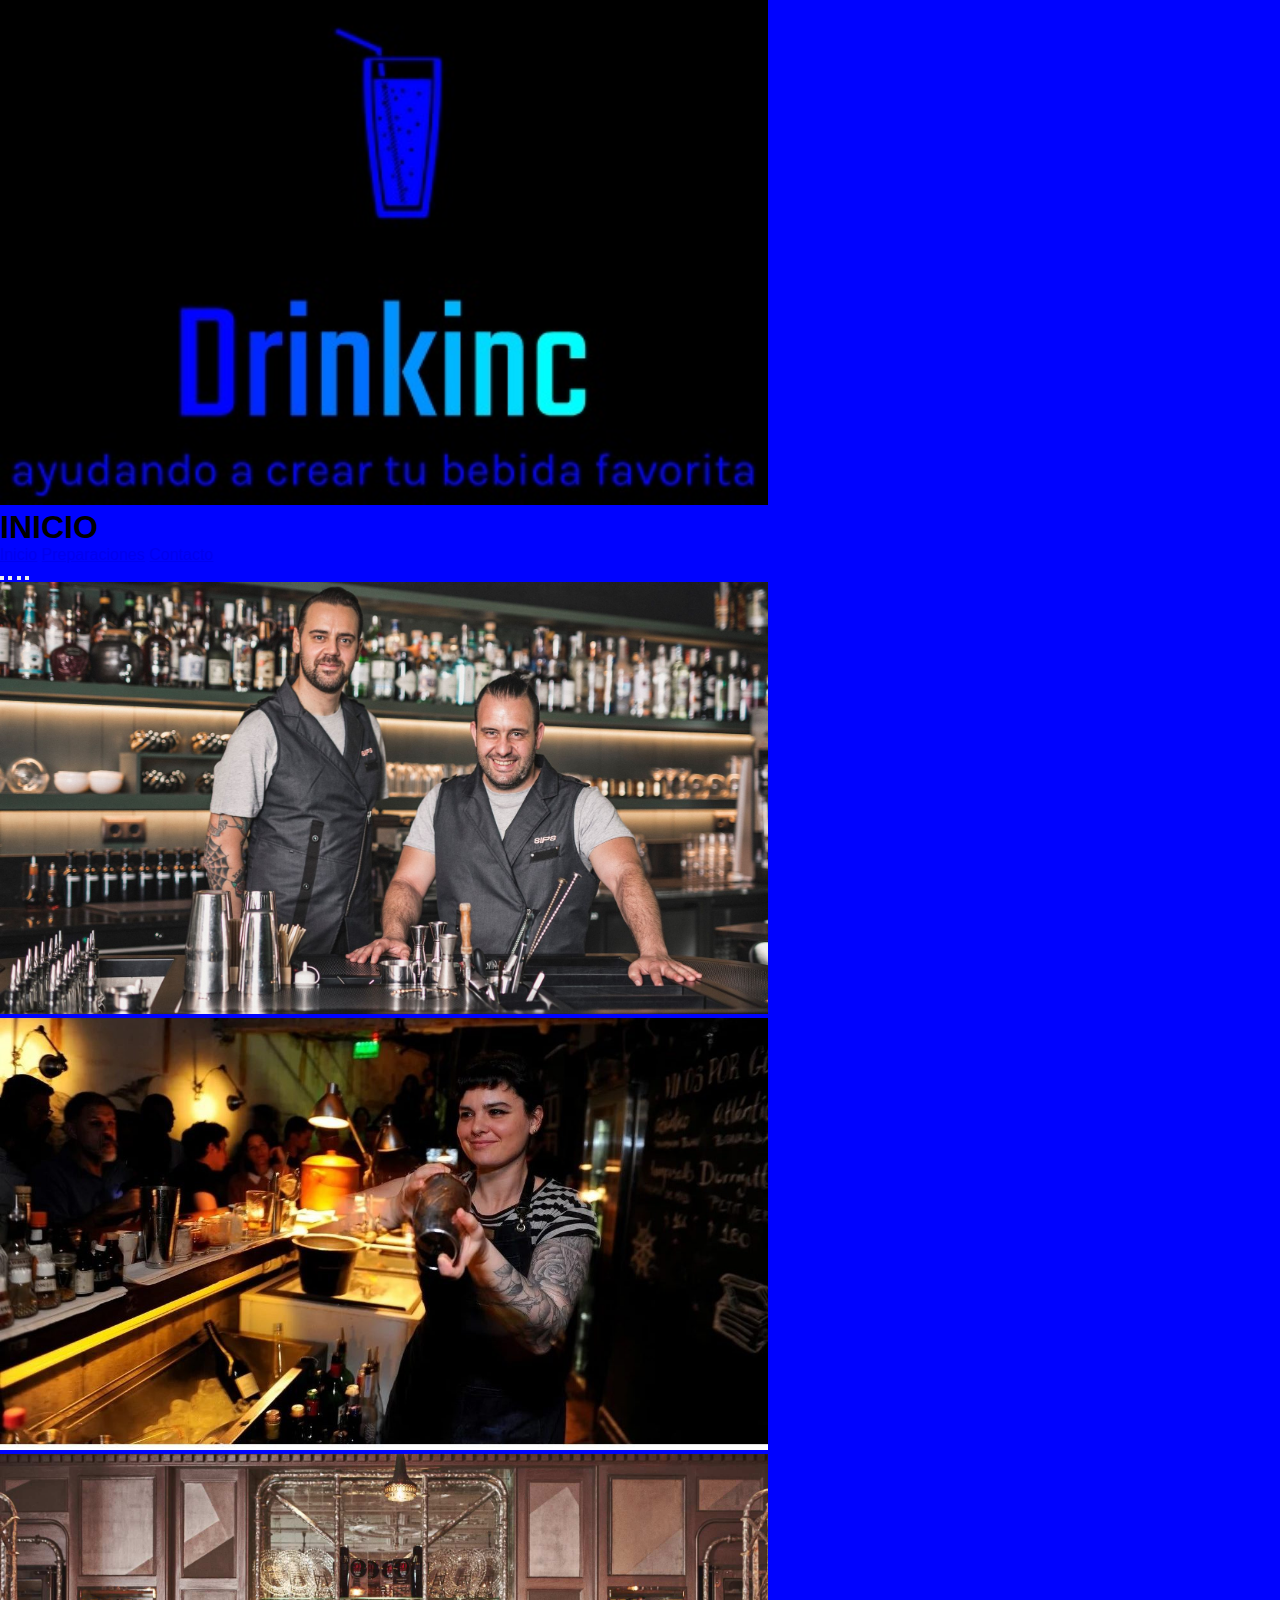
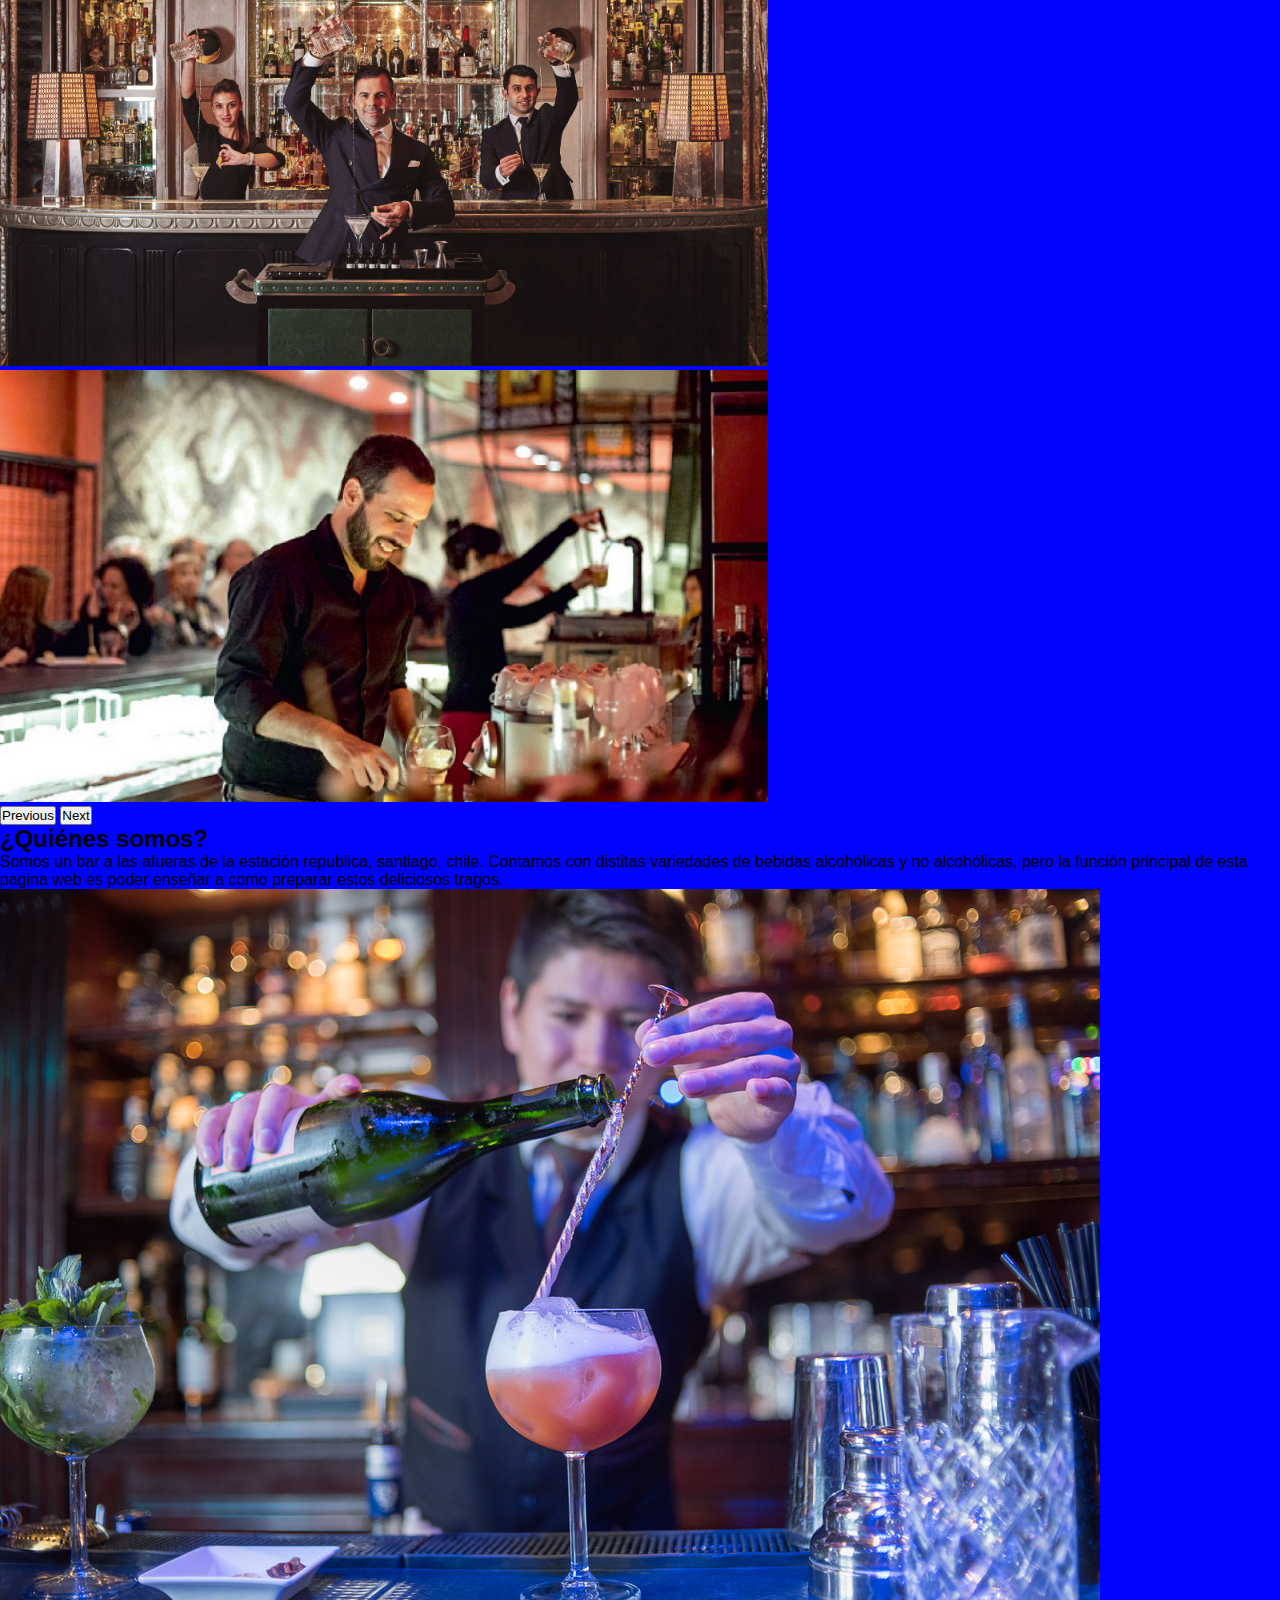
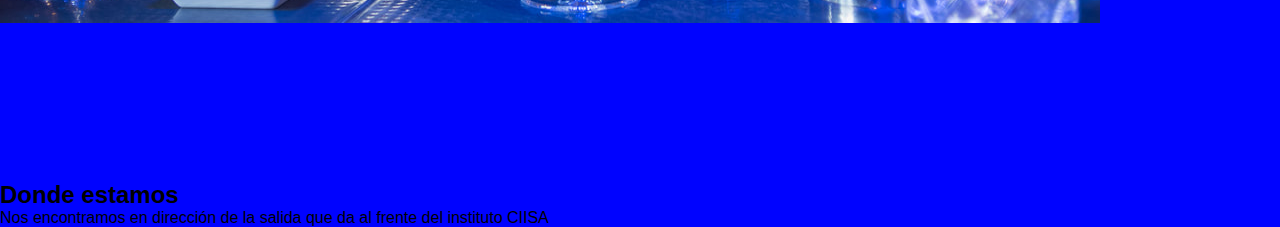
==== index.html @ 2cab58d0 "Add files via upload" ====
<!DOCTYPE html>
<html lang="es">

<head>
    <meta charset="utf-8">
    <!--Estilos Bootstrap 5-->
    <link href="https://cdn.jsdelivr.net/npm/bootstrap@5.0.2/dist/css/bootstrap.min.css" rel="stylesheet"
        integrity="sha384-EVSTQN3/azprG1Anm3QDgpJLIm9Nao0Yz1ztcQTwFspd3yD65VohhpuuCOmLASjC" crossorigin="anonymous">
    <!--JS Bootstrap 5-->
    <script src="https://cdn.jsdelivr.net/npm/bootstrap@5.0.2/dist/js/bootstrap.bundle.min.js"
        integrity="sha384-MrcW6ZMFYlzcLA8Nl+NtUVF0sA7MsXsP1UyJoMp4YLEuNSfAP+JcXn/tWtIaxVXM"
        crossorigin="anonymous"></script>
    <script src="https://cdn.jsdelivr.net/npm/@popperjs/core@2.9.2/dist/umd/popper.min.js"
        integrity="sha384-IQsoLXl5PILFhosVNubq5LC7Qb9DXgDA9i+tQ8Zj3iwWAwPtgFTxbJ8NT4GN1R8p"
        crossorigin="anonymous"></script>
    <script src="https://cdn.jsdelivr.net/npm/bootstrap@5.0.2/dist/js/bootstrap.min.js"
        integrity="sha384-cVKIPhGWiC2Al4u+LWgxfKTRIcfu0JTxR+EQDz/bgldoEyl4H0zUF0QKbrJ0EcQF"
        crossorigin="anonymous"></script>
    <!--Estilos CSS-->
    <link rel="stylesheet" type="text/css" href="estilos/estilo.css">
    <title>Inicio</title>
</head>

<body>
    <div class="container p-5 my-5">
        <!--NavBar-->
        <div class="row">
            <div class="col-sm-4">
                <img src="recursos/logo.jpg" alt="Logo Drinkinc" width="60%">
            </div>
            <div class="col-sm-8">
                <h1>INICIO</h1>
            </div>
        </div>
        <div class="row">
            <nav class="navbar navbar-expand-lg navbar-dark bg-primary">
                <div class="container-fluid">
                    <div class="collapse navbar-collapse" id="navbarNavAltMarkup">
                        <div class="navbar-nav">
                            <a class="nav-link" aria-current="page" href="#">Inicio</a>
                            <a class="nav-link" href="Paginas/preparaciones.html">Preparaciones</a>
                            <a class="nav-link" href="Paginas/contacto.html">Contacto</a>
                        </div>
                    </div>
                </div>
            </nav>
        </div>
        <!--Slider-->
        <div class="row bg-primary my-3 py-3">
            <div id="sliderFotos" class="carousel slide" data-bs-ride="carousel">
                <div class="carousel-indicators">
                    <button type="button" data-bs-target="#sliderFotos" data-bs-slide-to="0" class="active"
                        aria-current="true" aria-label="Slide 1"></button>
                    <button type="button" data-bs-target="#sliderFotos" data-bs-slide-to="1" aria-label="Slide 2"></button>
                    <button type="button" data-bs-target="#sliderFotos" data-bs-slide-to="2" aria-label="Slide 3"></button>
                    <button type="button" data-bs-target="#sliderFotos" data-bs-slide-to="3" aria-label="Slide 4"></button>
                </div>
                <div class="carousel-inner">
                    <div class="carousel-item active">
                        <img src="recursos/slider1.jpg" class="d-block w-60 mx-auto" alt="slider 1">
                    </div>
                    <div class="carousel-item">
                        <img src="recursos/slider2.jpg" class="d-block w-60 mx-auto " alt="slider 2">
                    </div>
                    <div class="carousel-item">
                        <img src="recursos/slider3.jpg" class="d-block w-60 mx-auto" alt="slider 3">
                    </div>
                    <div class="carousel-item">
                        <img src="recursos/slider4.jpg" class="d-block w-60 mx-auto" alt="slider 4">
                    </div>
                </div>
                <button class="carousel-control-prev" type="button" data-bs-target="#sliderFotos" data-bs-slide="prev">
                    <span class="carousel-control-prev-icon" aria-hidden="true"></span>
                    <span class="visually-hidden">Previous</span>
                </button>
                <button class="carousel-control-next" type="button" data-bs-target="#sliderFotos" data-bs-slide="next">
                    <span class="carousel-control-next-icon" aria-hidden="true"></span>
                    <span class="visually-hidden">Next</span>
                </button>
            </div>
        </div>
        <!--quienes somos-->
        <div class="row bg-primary my-3 py-3">
            <div class="col-sm-4">
                <h2>¿Quiénes somos?</h2>
                <p>
                    Somos un bar a las afueras de la estación republica, santiago, chile. Contamos con distitas
                    variedades de bebidas alcohólicas
                    y no alcohólicas, pero la función principal de esta pagina web es poder enseñar a como preparar
                    estos deliciosos tragos.
                </p>
            </div>
            <div class="col-sm-8">
                <img class="img-fluid" src="recursos/somos2.jpg" alt="">
            </div>
        </div>
        <!--donde estamos-->
        <div class="row my-4 bg-primary py-4">
            <div class="col-sm-6">
                <iframe class="w-100"
                    src="https://www.google.com/maps/embed?pb=!1m18!1m12!1m3!1d3329.0702749237525!2d-70.66761938851877!3d-33.44747559977033!2m3!1f0!2f0!3f0!3m2!1i1024!2i768!4f13.1!3m3!1m2!1s0x9662c5aa99d68ae9%3A0x109b3a27d30579a5!2sRep%C3%BAblica!5e0!3m2!1ses!2scl!4v1650498602372!5m2!1ses!2scl"
                    style="border:0;" allowfullscreen="" loading="lazy"
                    referrerpolicy="no-referrer-when-downgrade"></iframe>
            </div>
            <div class="col-sm-6">
                <h2>Donde estamos</h2>
                <p>
                    Nos encontramos en dirección de la salida que da al frente del instituto CIISA
                </p>
            </div>
        </div>
    </div>
</body>

</html>
---- estilos/estilo.css ----
/*
    colores
    #0003ff(claro)
    #0057ff
    #00abff
    #00ffff(oscuro)
*/
*{
    margin: 0%;
    padding: 0%;
    font-family: Helvetica;
}

body{
    background: url('../recursos/bar.jpg');
    background-attachment: fixed;
}

.w-60{
    width: 60%;
}

.container{
    background-color: #0003ff!important;
}
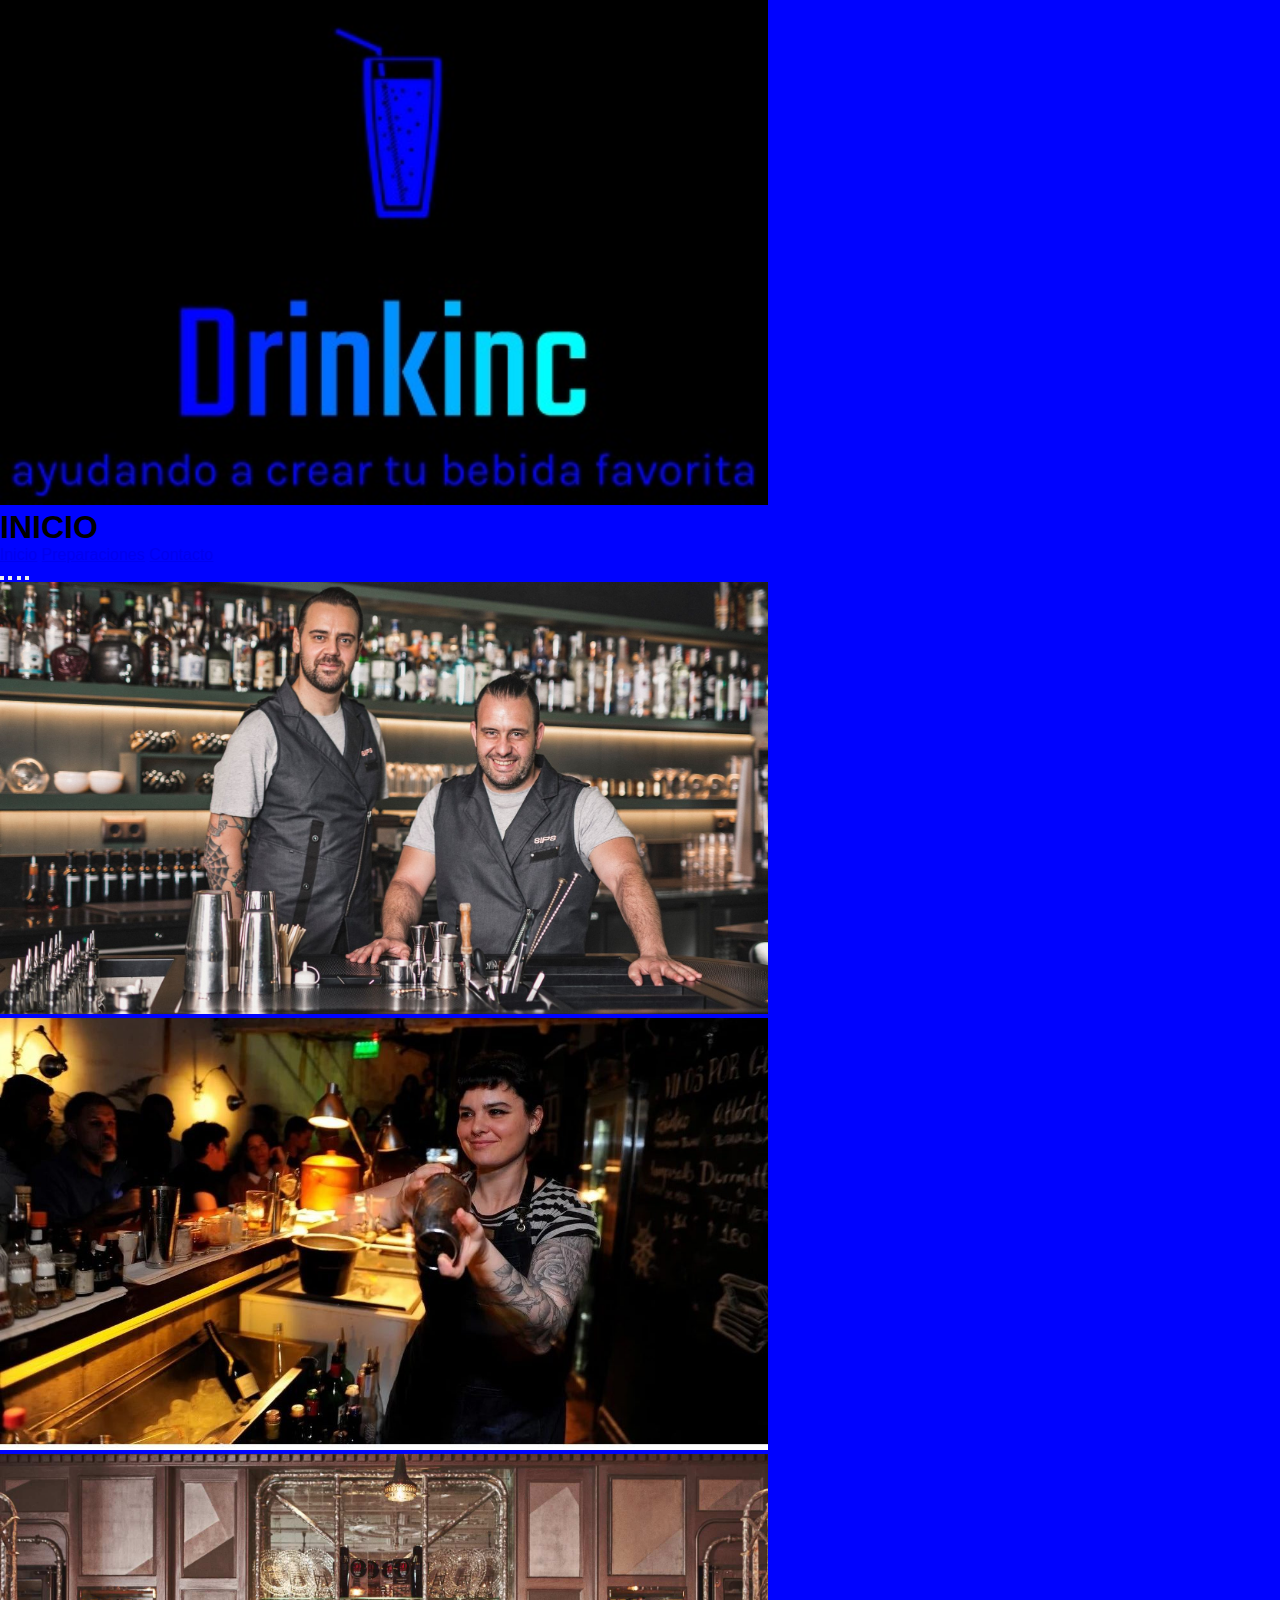
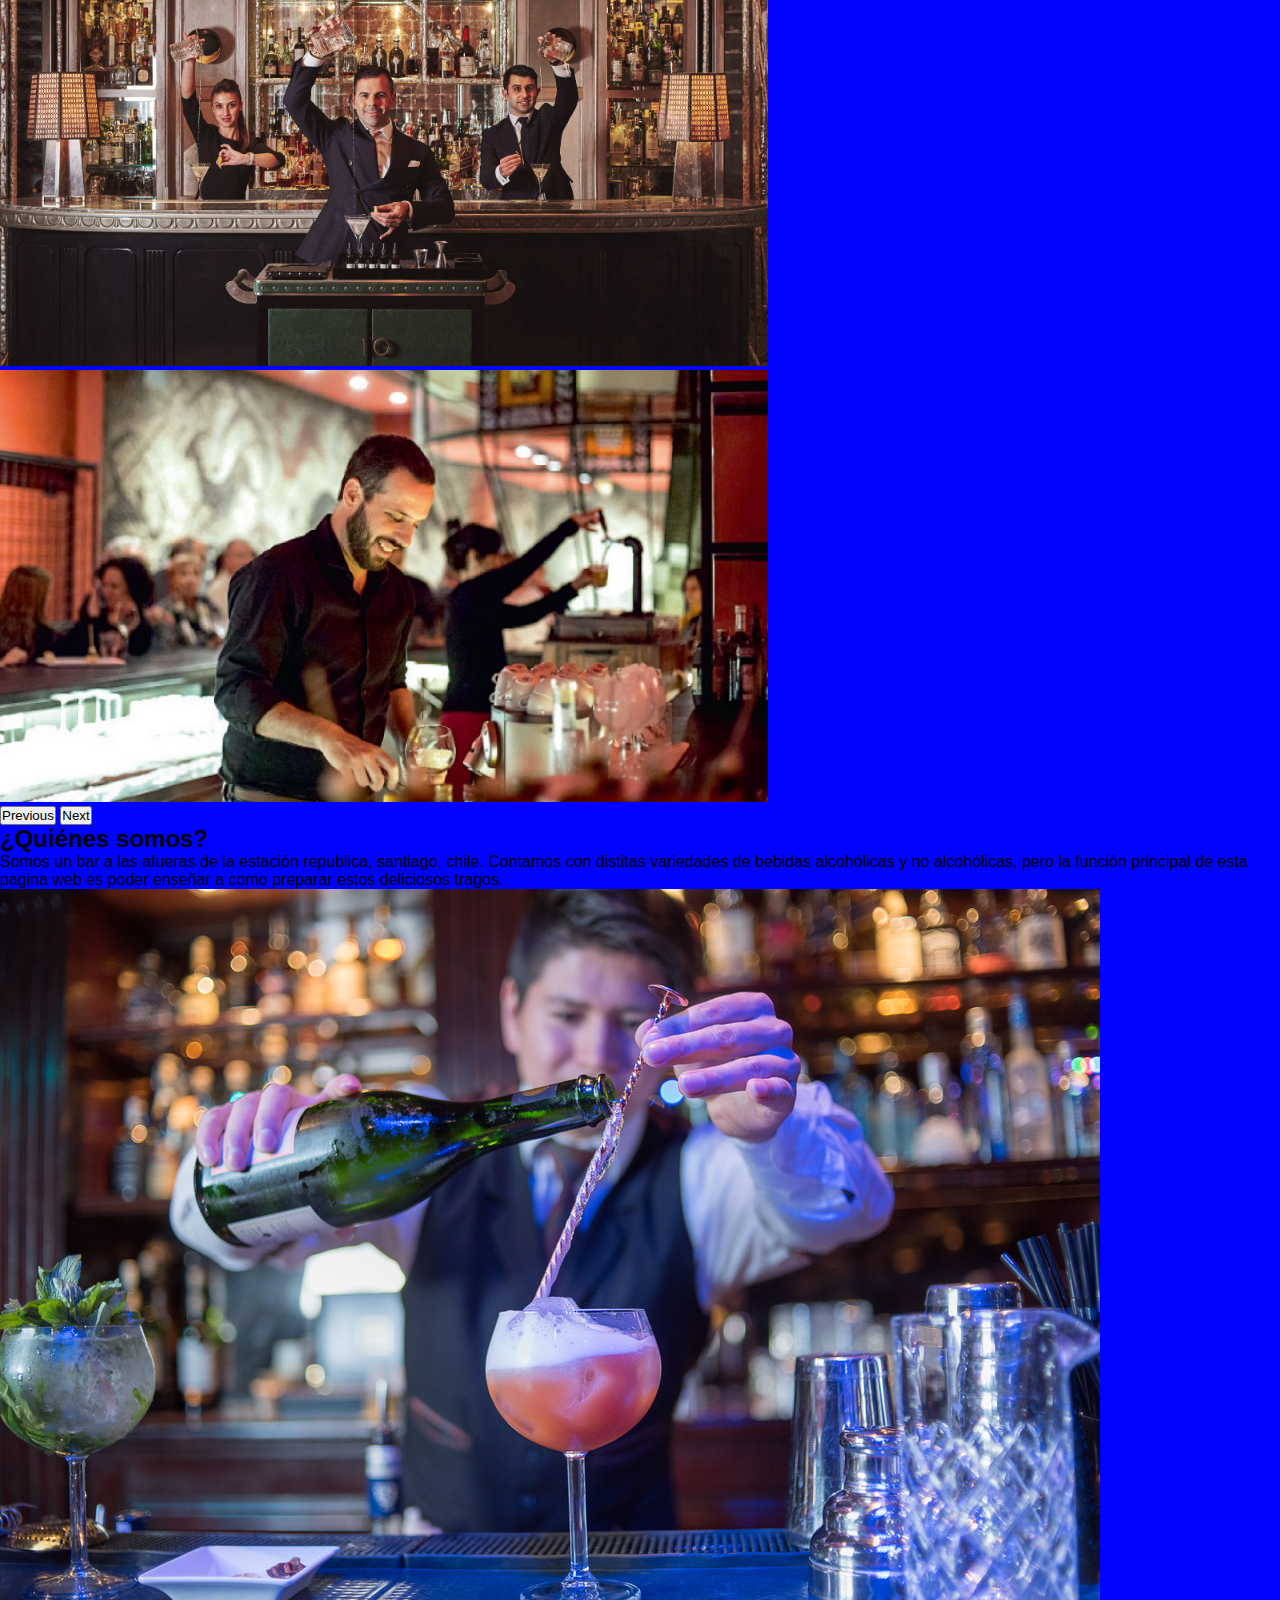
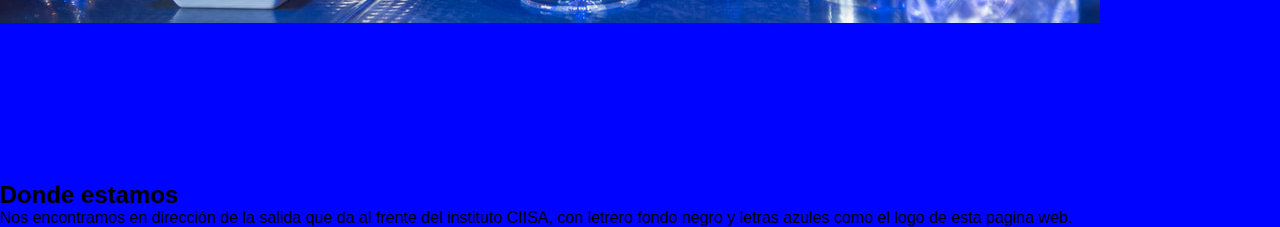
==== commit c85510ee: "versión 3 (pag. de los tragos)" ====
--- a/index.html
+++ b/index.html
@@ -28,7 +28,7 @@
             <div class="col-sm-4">
                 <img src="recursos/logo.jpg" alt="Logo Drinkinc" width="60%">
             </div>
-            <div class="col-sm-8">
+            <div class="col-sm-8 text-light">
                 <h1>INICIO</h1>
             </div>
         </div>
@@ -105,7 +105,7 @@
             <div class="col-sm-6">
                 <h2>Donde estamos</h2>
                 <p>
-                    Nos encontramos en dirección de la salida que da al frente del instituto CIISA
+                    Nos encontramos en dirección de la salida que da al frente del instituto CIISA, con letrero fondo negro y letras azules como el logo de esta pagina web.
                 </p>
             </div>
         </div>
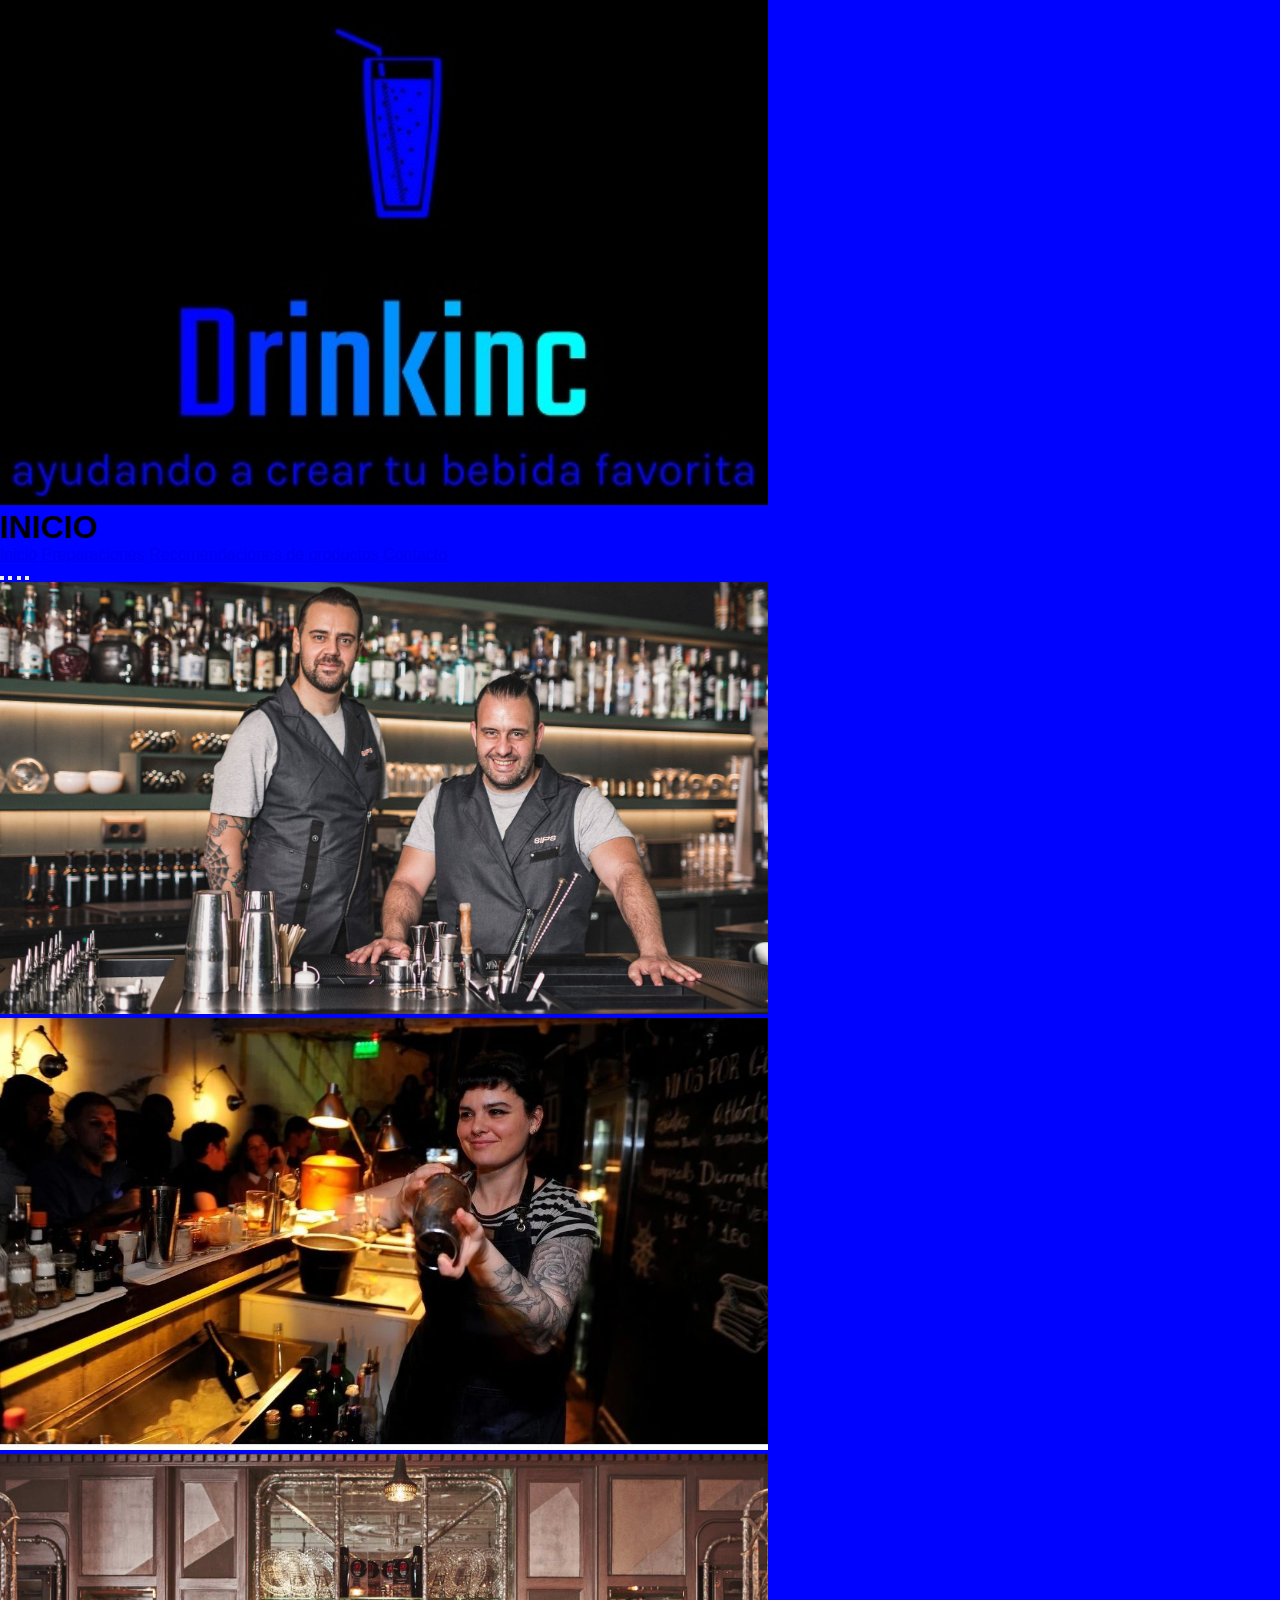
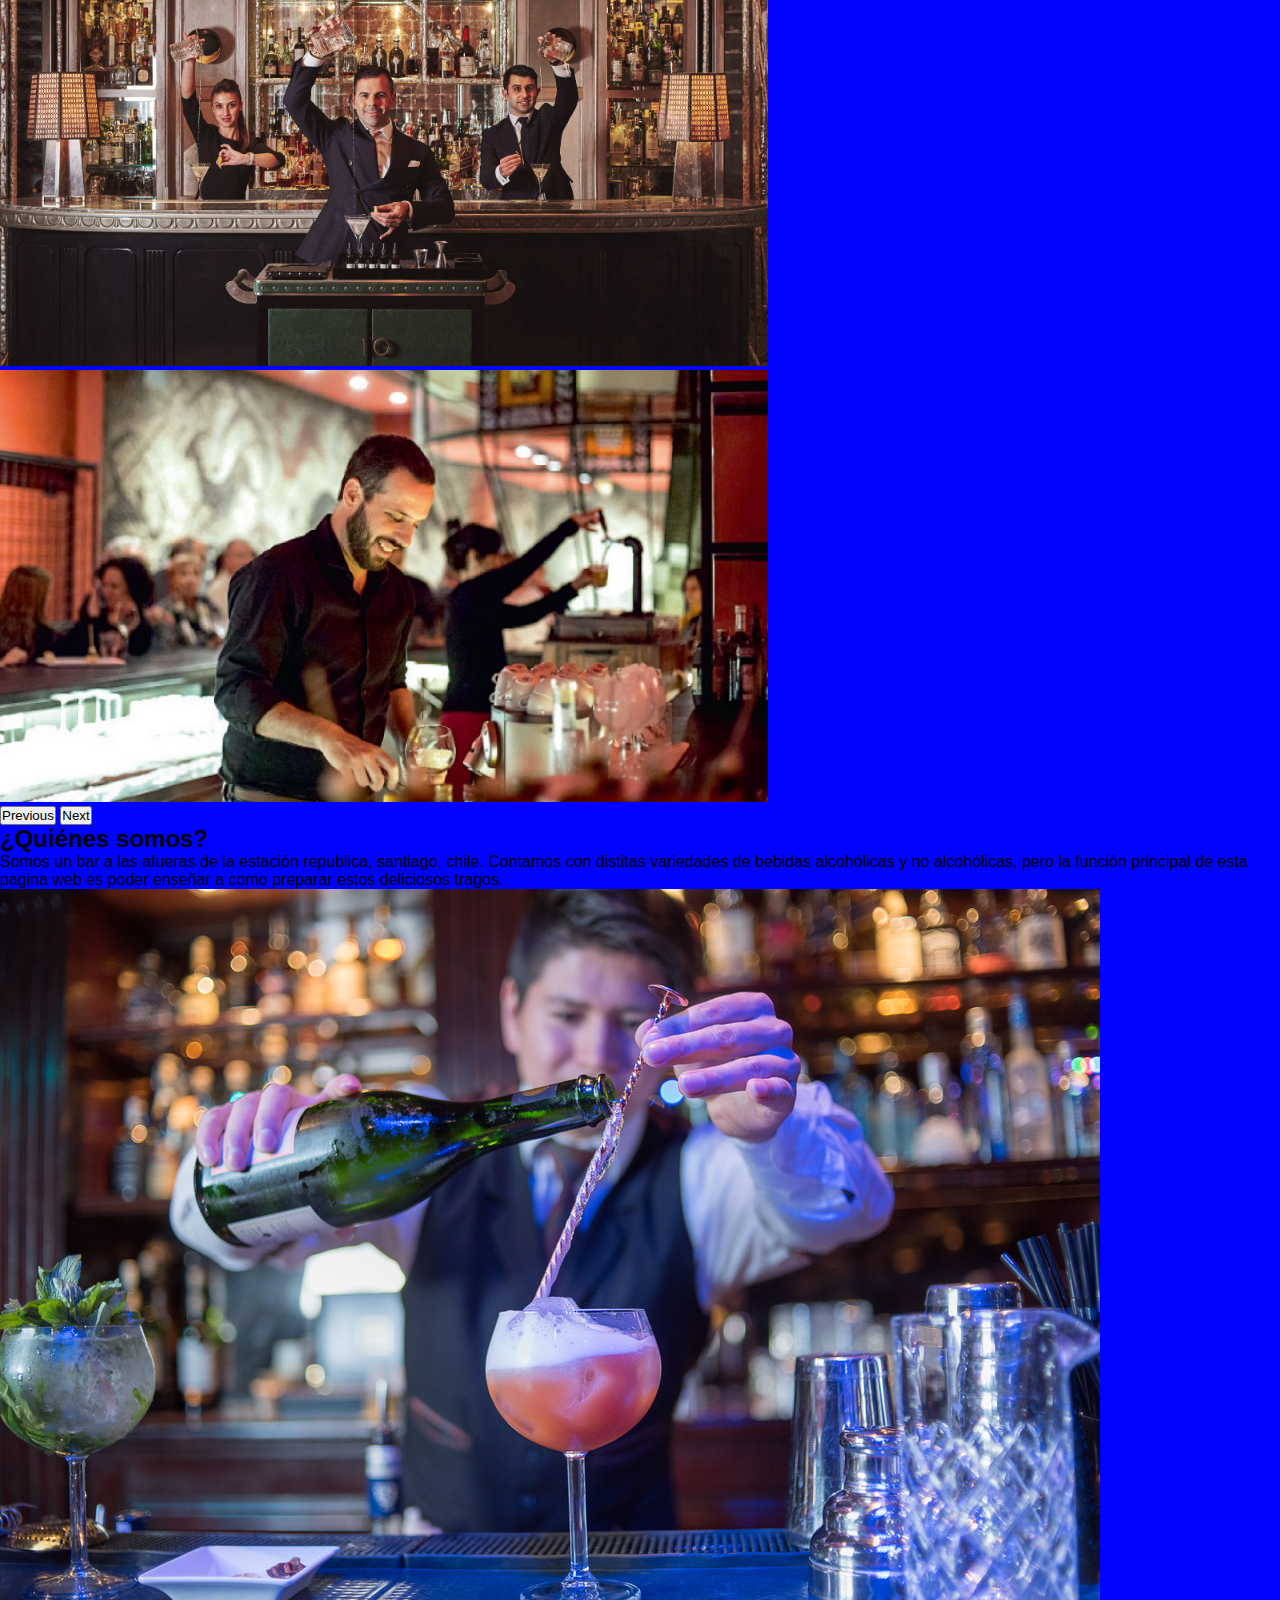
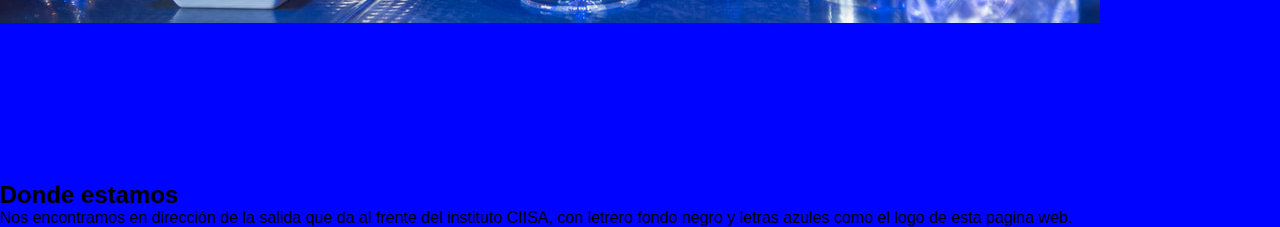
==== commit 70d48347: "version control 3" ====
--- a/index.html
+++ b/index.html
@@ -39,6 +39,7 @@
                         <div class="navbar-nav">
                             <a class="nav-link" aria-current="page" href="#">Inicio</a>
                             <a class="nav-link" href="Paginas/preparaciones.html">Preparaciones</a>
+                            <a class="nav-link" href="Paginas/localesVentas.html">Recomendaciones de productos</a>
                             <a class="nav-link" href="Paginas/contacto.html">Contacto</a>
                         </div>
                     </div>
